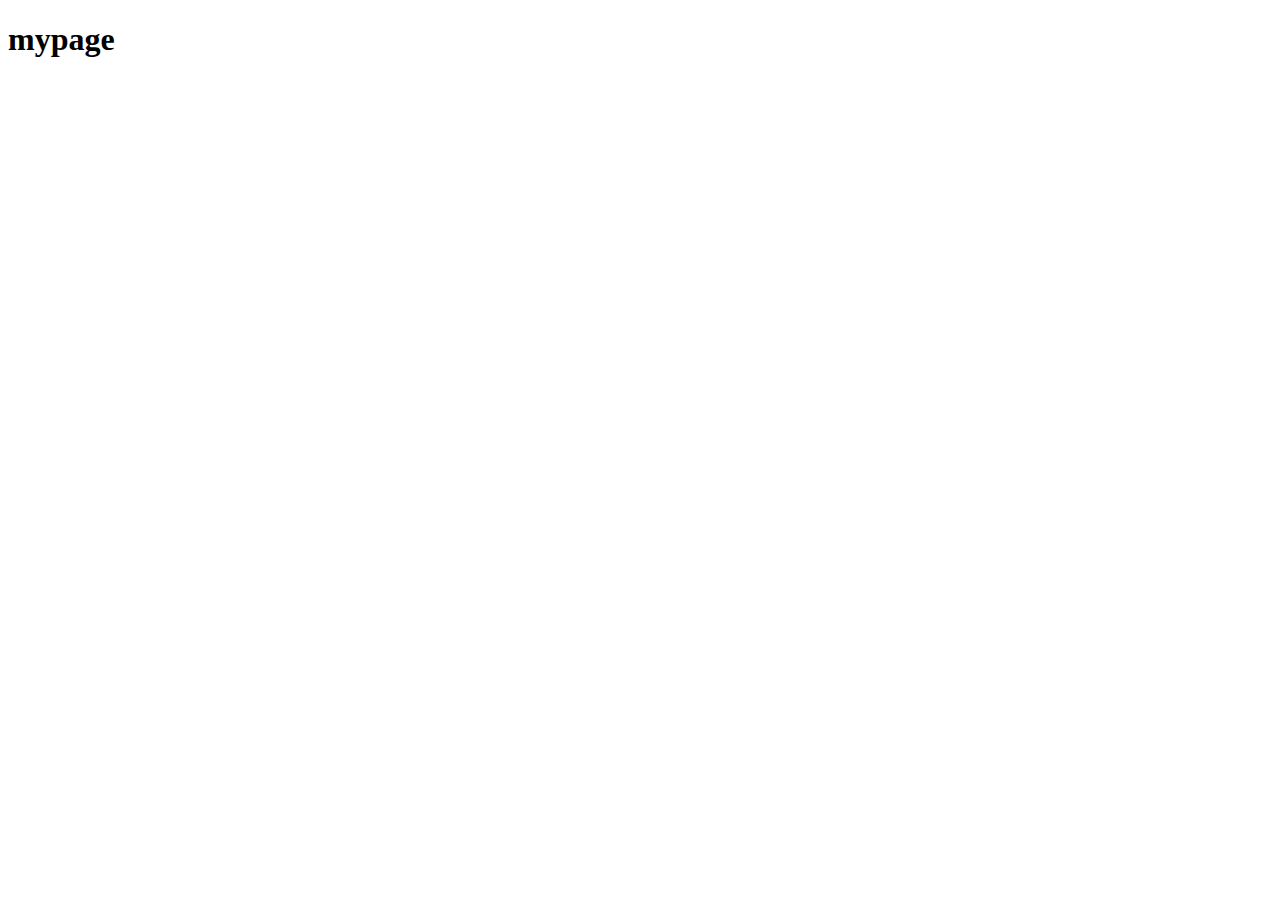
==== index.html @ 3755be37 ".." ====
<!DOCTYPE html>
<html lang="en">
<head>
    <meta charset="UTF-8">
    <meta name="viewport" content="width=device-width, initial-scale=1.0">
    <title>Document</title>
</head>
<body>
    <h1>mypage</h1>
</body>
</html>
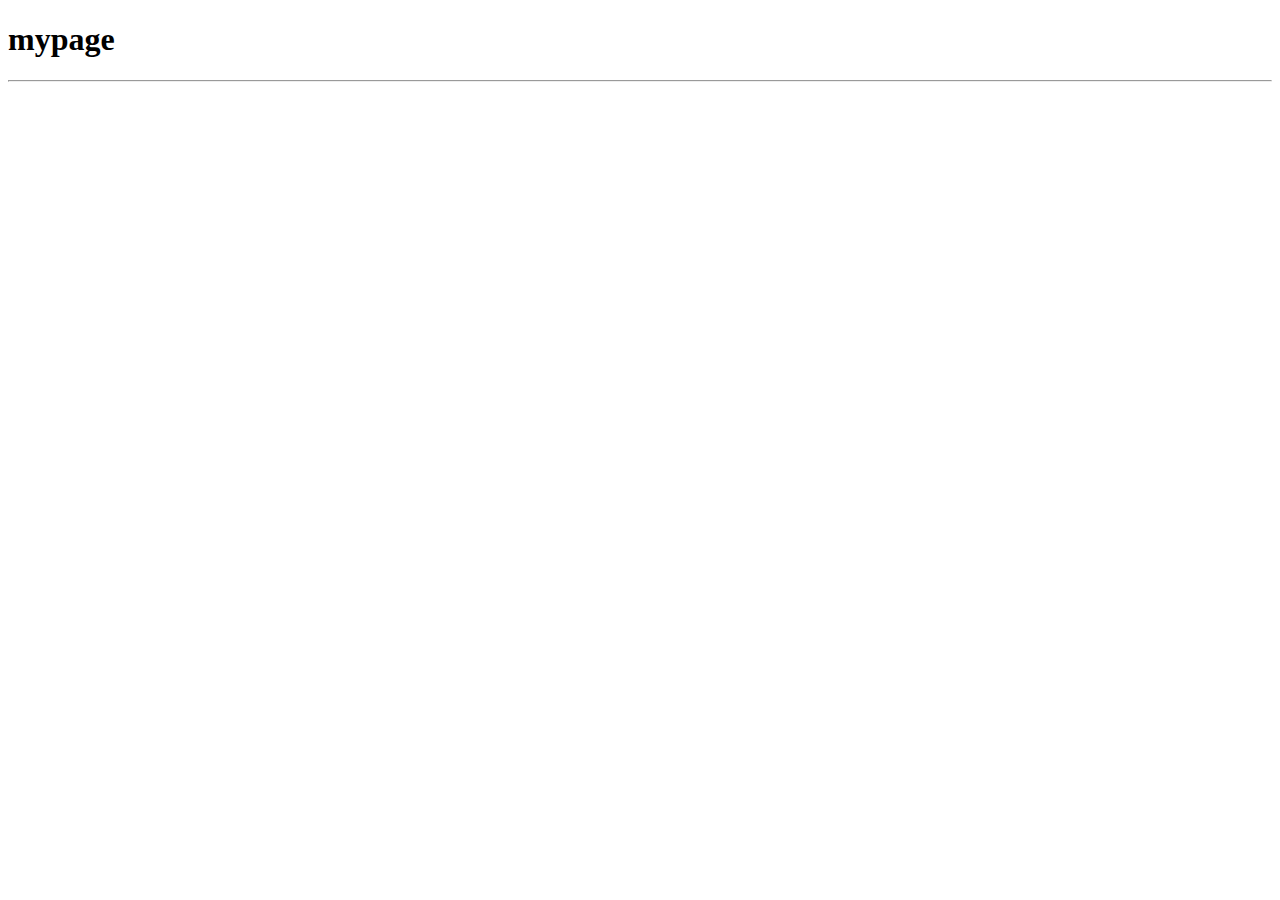
==== commit 561e93a3: "0" ====
--- a/index.html
+++ b/index.html
@@ -7,5 +7,6 @@
 </head>
 <body>
     <h1>mypage</h1>
+    <hr>
 </body>
 </html>